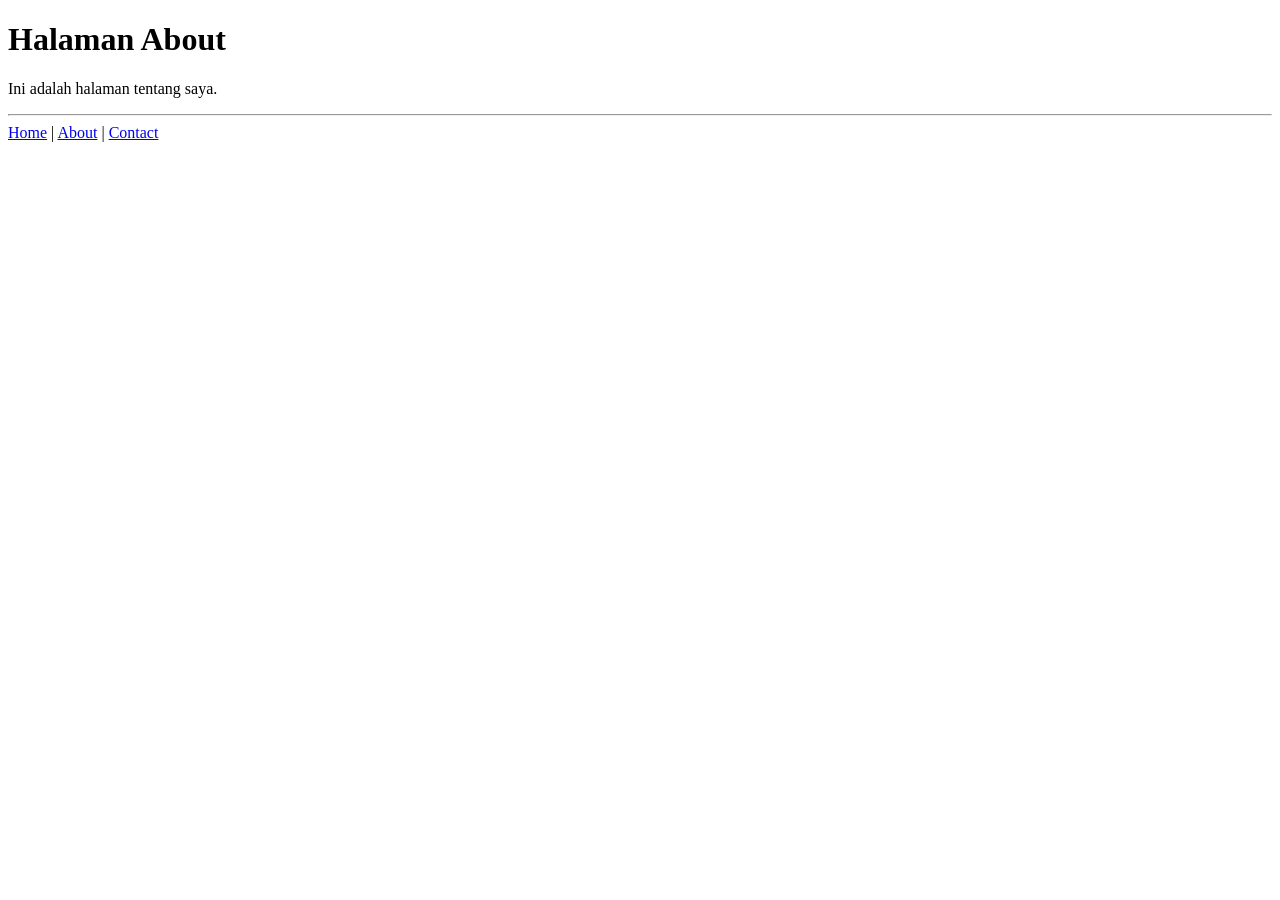
==== about.html @ 8f900b0a "3 halaman web Code commit" ====
<!DOCTYPE html>
<html>
<head>
    <title>About</title>
</head>
<body>

    <h1>Halaman About</h1>

    <p>Ini adalah halaman tentang saya.</p>

    <hr>

    <!-- Navigasi -->
    <a href="index.html">Home</a> |
    <a href="about.html">About</a> |
    <a href="contact.html">Contact</a>

</body>
</html>
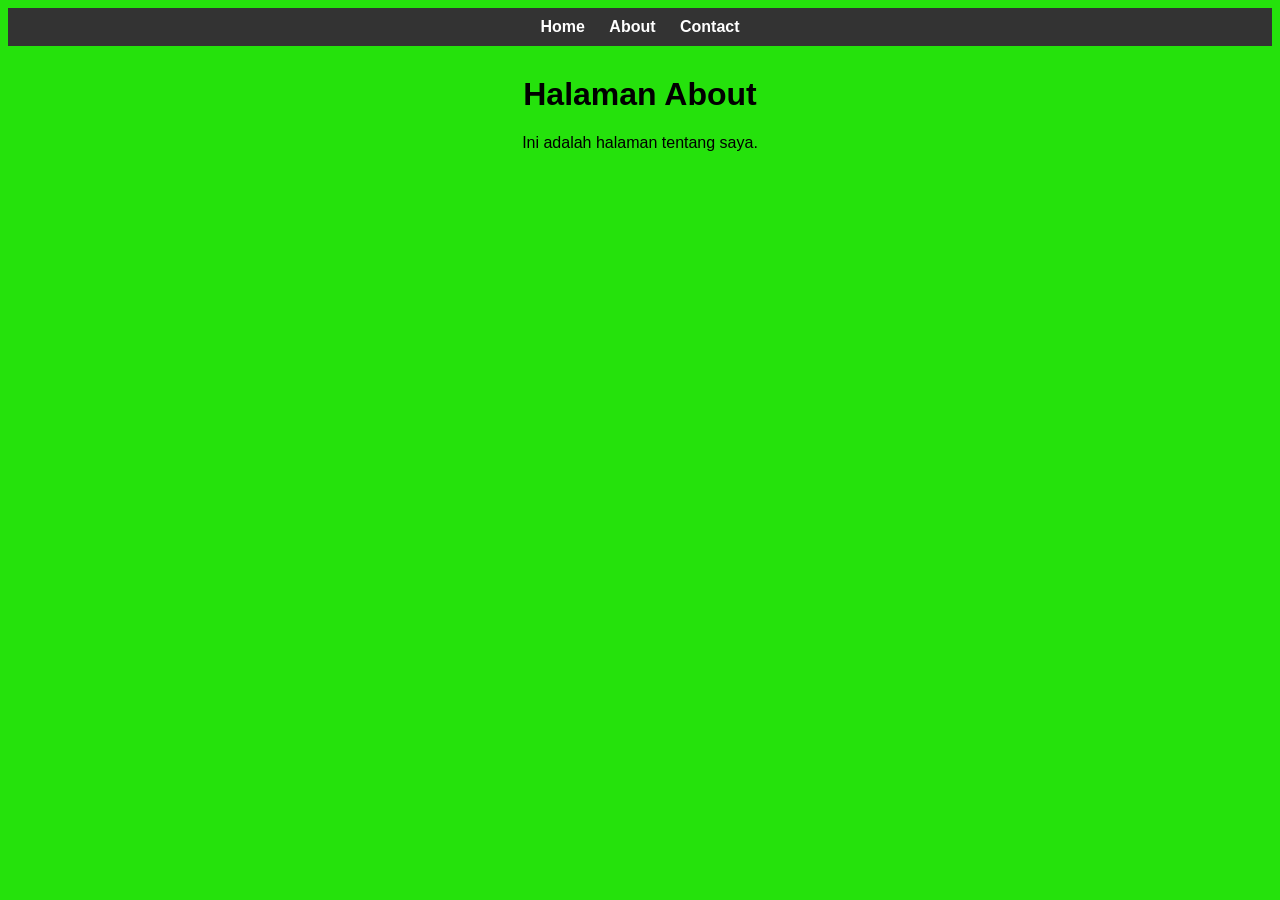
==== commit 55f44e53: "penambahan warna pada background dan merapikan tampila" ====
--- a/about.html
+++ b/about.html
@@ -1,20 +1,48 @@
 <!DOCTYPE html>
 <html>
 <head>
-    <title>About</title>
+  <title>Home</title>
+  <style>
+    body {
+      font-family: Arial;
+      background-color: #25e20c;
+      text-align: center;
+    }
+
+    nav {
+      background-color: #333;
+      padding: 10px;
+    }
+
+    nav a {
+      color: white;
+      margin: 10px;
+      text-decoration: none;
+      font-weight: bold;
+    }
+
+    nav a:hover {
+      color: yellow;
+    }
+
+    .content {
+      margin-top: 30px;
+    }
+  </style>
 </head>
+
 <body>
 
+  <nav>
+    <a href="index.html">Home</a>
+    <a href="about.html">About</a>
+    <a href="contact.html">Contact</a>
+  </nav>
+
+  <div class="content">
     <h1>Halaman About</h1>
-
     <p>Ini adalah halaman tentang saya.</p>
-
-    <hr>
-
-    <!-- Navigasi -->
-    <a href="index.html">Home</a> |
-    <a href="about.html">About</a> |
-    <a href="contact.html">Contact</a>
+  </div>
 
 </body>
 </html>
